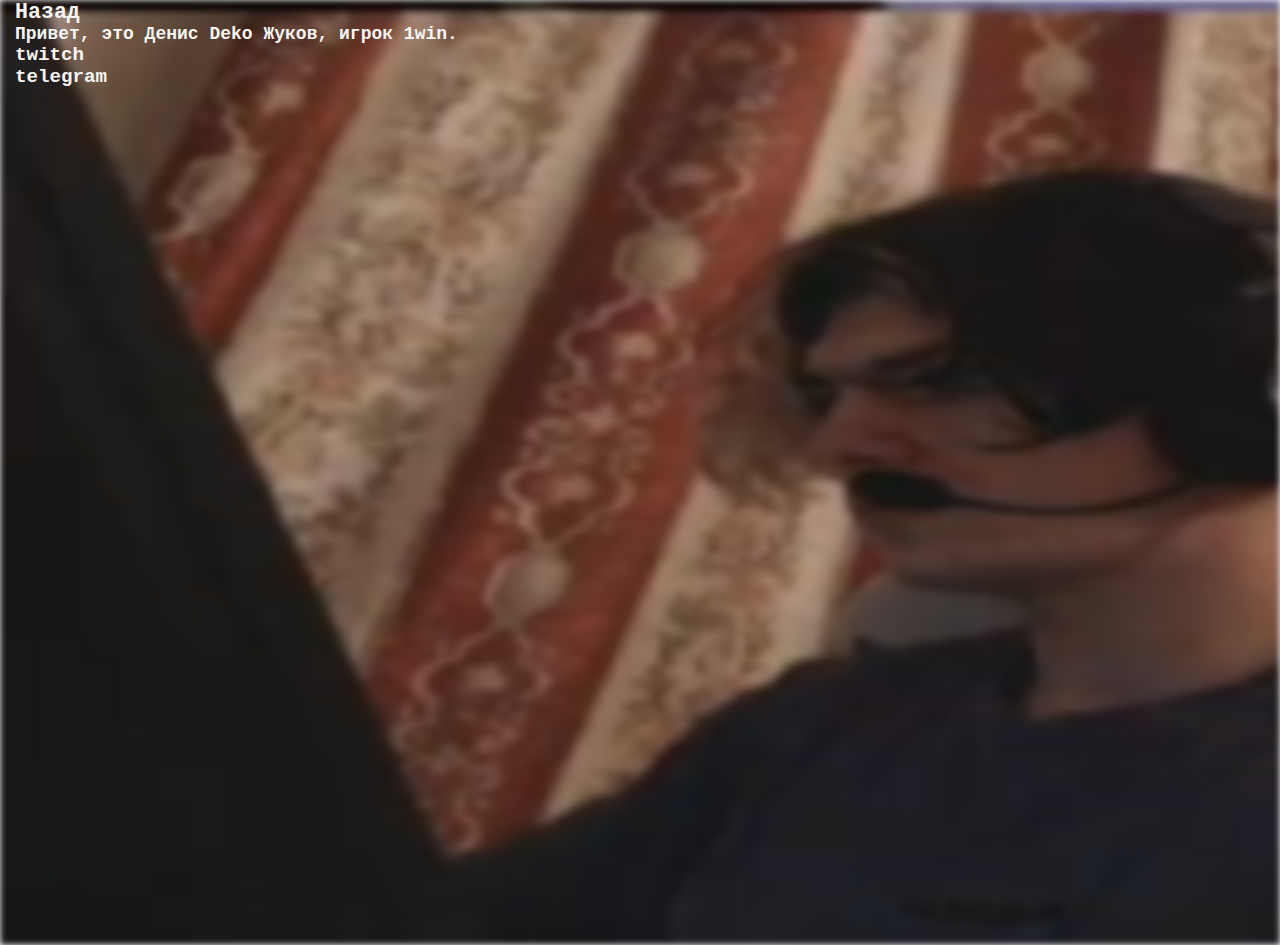
==== deko.html @ 143a1d77 "first commit" ====
<!DOCTYPE html>
<html>
  <head>
    <meta charset="utf-8" />
    <meta name="author" content="Арсений" />
    <meta name="description" content="Магазин одежды" />
    <meta
      name="keywords"
      content="магазин, одежда, шоп, clothes, shop, internet shop"
    />
    <link rel="stylesheet" href="/css/deko.css" />
    <title>deko</title>
  </head>
  <body>
    <div class="wapka"></div>
    <a href="/index.html" class="back"
      ><b><big>Назад</big></b></a
    ><br />
    <h1>Привет, это Денис Deko Жуков, игрок 1win.</h1>
    <a href="https://twitch.tv/deko" title="Twitch" target="_blank"
      ><b><big>twitch</big></b></a
    ><br />
    <a href="https://t.me/dekocsoff" title="Telegram" target="_blank"
      ><b><big>telegram</big></b></a
    ><br />
  </body>
</html>
---- css/deko.css ----
* {
  box-sizing: border-box;
  margin: 0;
  padding: 0;
  font-family: "Courier New", Courier, monospace;
}
.wapka {
  position: absolute;
  background-image: url(/images/deko.png);
  width: 100%;
  z-index: -1;
  min-height: 105vh;
  min-width: 105vh;
  background-repeat: no-repeat;
  background-size: cover;
  filter: blur(3px);
}
.wapkadanek {
  position: absolute;
  z-index: -1;
  background-image: url(/images/danek.jpg);
  background-size: cover;
  background-repeat: no-repeat;
  width: 100%;
  min-height: 105vh;
  min-width: 105vh;
}
a {
  padding-left: 15px;
  text-decoration: solid;
  color: whitesmoke;
}
.back {
  text-decoration: solid;
  font-family: "Courier New", Courier, monospace;
  font-size: large;
}
h1 {
  padding-left: 15px;
  font-size: large;
  font-family: "Courier New", Courier, monospace;
}
h1 {
  color: whitesmoke;
  text-decoration: none;
}
a:hover {
  color: rgb(17, 252, 17);
}
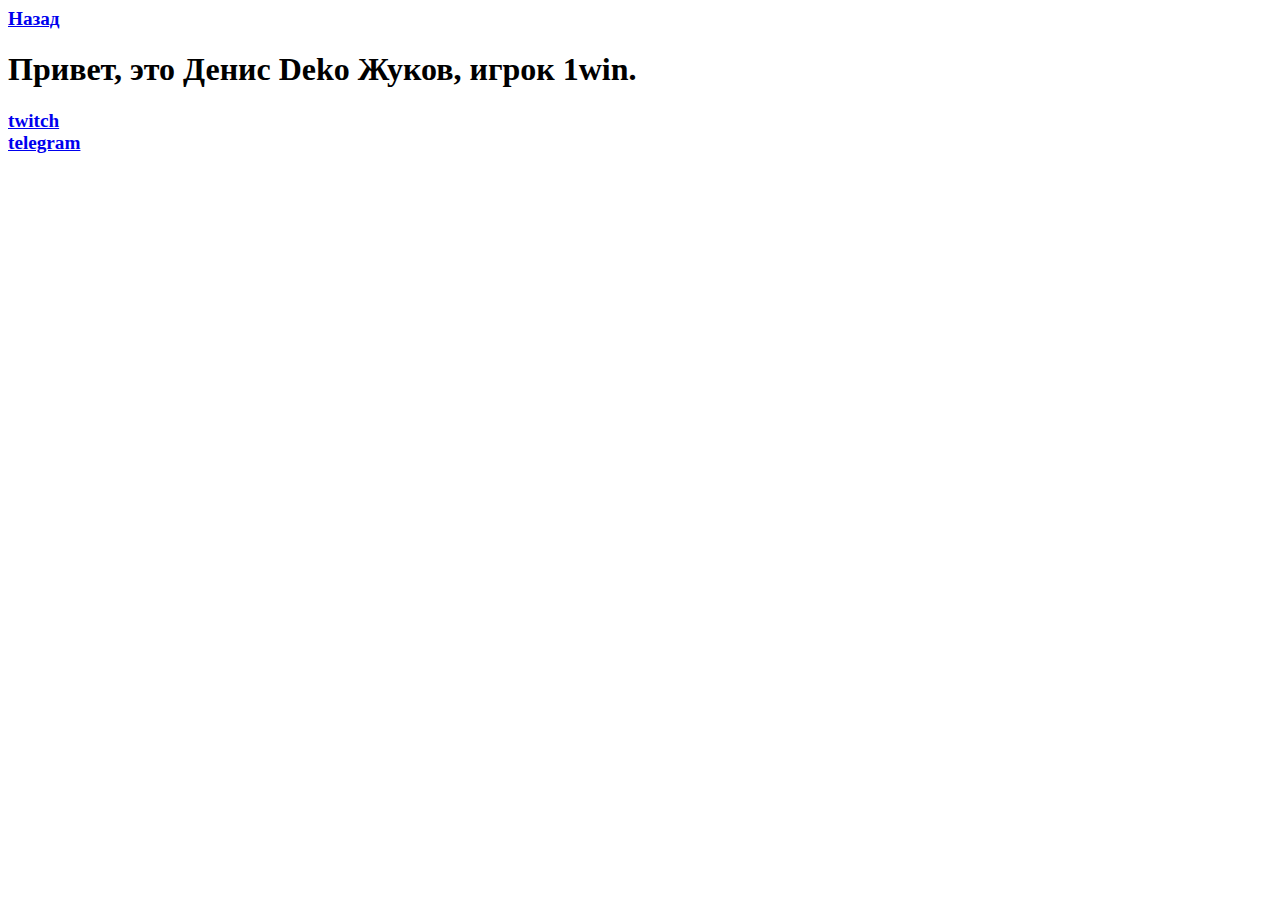
==== commit 416d9ad9: "Initial commit" ====
--- a/deko.html
+++ b/deko.html
@@ -8,12 +8,12 @@
       name="keywords"
       content="магазин, одежда, шоп, clothes, shop, internet shop"
     />
-    <link rel="stylesheet" href="/css/deko.css" />
+    <link rel="stylesheet" href=".../css/deko.css" />
     <title>deko</title>
   </head>
   <body>
     <div class="wapka"></div>
-    <a href="/index.html" class="back"
+    <a href="index.html" class="back"
       ><b><big>Назад</big></b></a
     ><br />
     <h1>Привет, это Денис Deko Жуков, игрок 1win.</h1>
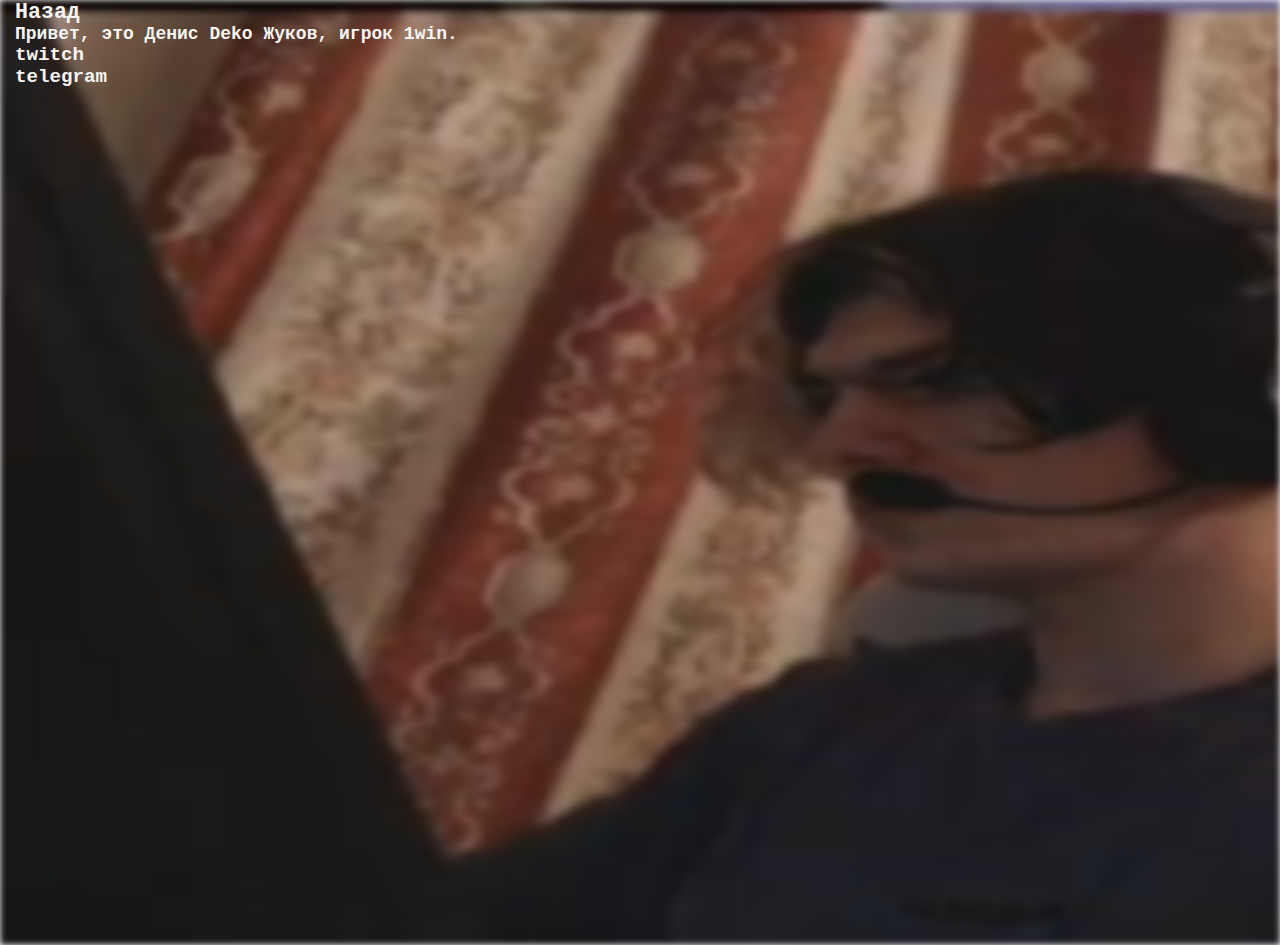
==== commit 57d0b86f: "Initial commit" ====
--- a/deko.html
+++ b/deko.html
@@ -8,7 +8,7 @@
       name="keywords"
       content="магазин, одежда, шоп, clothes, shop, internet shop"
     />
-    <link rel="stylesheet" href=".../css/deko.css" />
+    <link rel="stylesheet" href="css/deko.css" />
     <title>deko</title>
   </head>
   <body>
--- a/css/deko.css
+++ b/css/deko.css
@@ -0,0 +1,49 @@
+* {
+  box-sizing: border-box;
+  margin: 0;
+  padding: 0;
+  font-family: "Courier New", Courier, monospace;
+}
+.wapka {
+  position: absolute;
+  background-image: url(/images/deko.png);
+  width: 100%;
+  z-index: -1;
+  min-height: 105vh;
+  min-width: 105vh;
+  background-repeat: no-repeat;
+  background-size: cover;
+  filter: blur(3px);
+}
+.wapkadanek {
+  position: absolute;
+  z-index: -1;
+  background-image: url(/images/danek.jpg);
+  background-size: cover;
+  background-repeat: no-repeat;
+  width: 100%;
+  min-height: 105vh;
+  min-width: 105vh;
+}
+a {
+  padding-left: 15px;
+  text-decoration: solid;
+  color: whitesmoke;
+}
+.back {
+  text-decoration: solid;
+  font-family: "Courier New", Courier, monospace;
+  font-size: large;
+}
+h1 {
+  padding-left: 15px;
+  font-size: large;
+  font-family: "Courier New", Courier, monospace;
+}
+h1 {
+  color: whitesmoke;
+  text-decoration: none;
+}
+a:hover {
+  color: rgb(17, 252, 17);
+}
